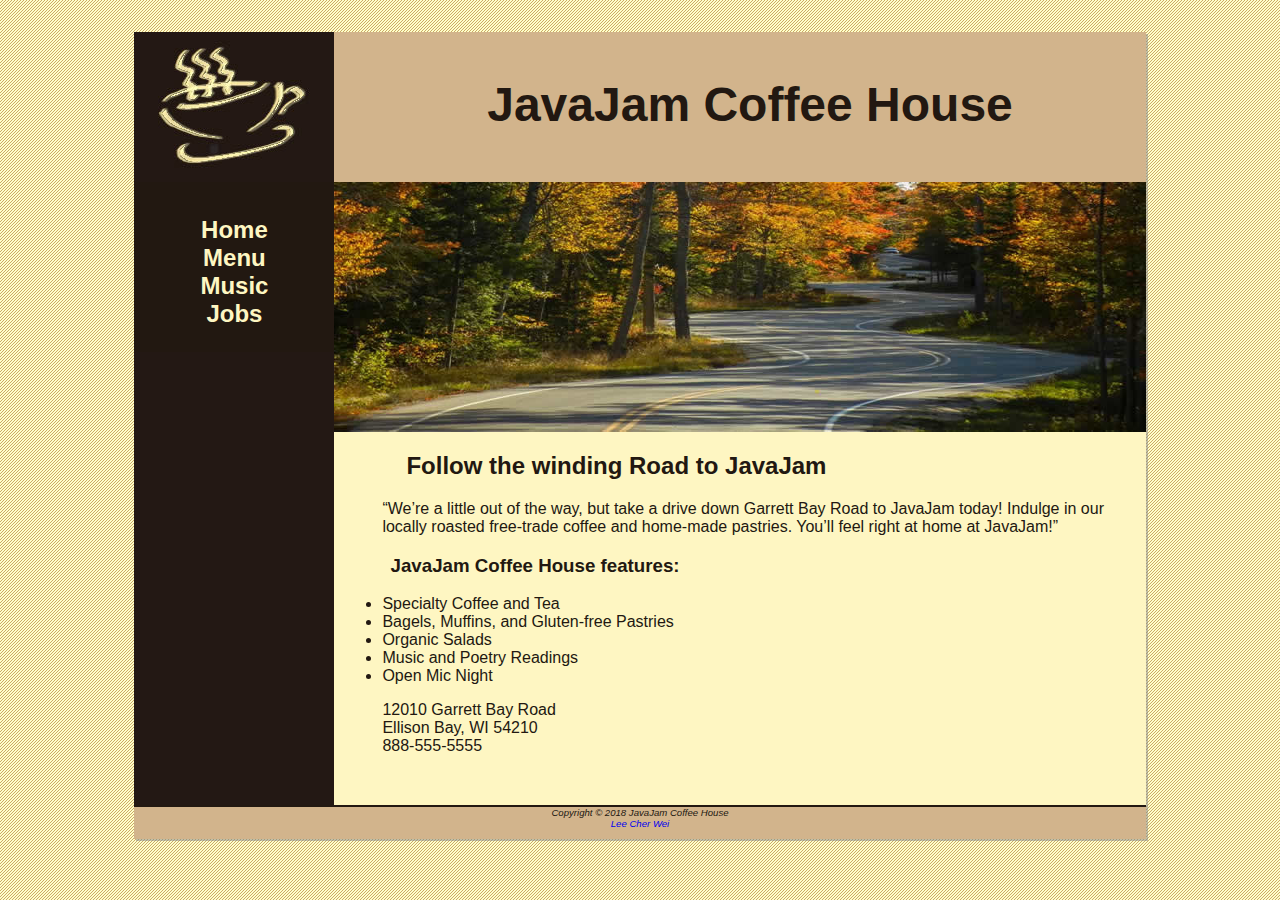
==== index.html @ f53940c9 "comment" ====
<!DOCTYPE html>
<html>

<head>
    <title>JavaJam Coffee House</title>
    <link rel="stylesheet" href="css/javajam.css" />
</head>

<body>
    <div id="wrapper">
        <header>
            <h1>
                JavaJam Coffee House
            </h1>
        </header>

        <nav>
            <ul>
                <li>
                    <a href="index.html">
                        Home

                    </a>
                </li>
                <li>
                    <a href="menu.html">
                        Menu

                    </a>
                </li>
                <li>
                    <a href="music.html">
                        Music

                    </a>
                </li>
                <li>
                    <a href="jobs.html">
                        Jobs

                    </a>
                </li>
            </ul>



        </nav>

        <main>
            <div id="heroroad"></div>



            <h2>
                Follow the winding Road to JavaJam
            </h2>

            <p>
                “We’re a little out of the way, but take a drive down Garrett Bay Road to JavaJam
                today! Indulge in our locally roasted free-trade coffee and home-made pastries.
                You’ll feel right at home at JavaJam!”
            </p>

            <h3>
                JavaJam Coffee House features:
            </h3>



            <ul>
                <li>
                    Specialty Coffee and Tea
                </li>
                <li>
                    Bagels, Muffins, and Gluten-free Pastries
                </li>
                <li>
                    Organic Salads
                </li>
                <li>
                    Music and Poetry Readings
                </li>
                <li>
                    Open Mic Night
                </li>
            </ul>

            <div>
                12010 Garrett Bay Road<br />
                Ellison Bay, WI 54210<br />
                888-555-5555<br /><br />
            </div>
        </main>

        <footer>
            Copyright &copy; 2018 JavaJam Coffee House<br />
            <a href="leecw-wp22@student.tarc.edu.my">Lee Cher Wei</a>
        </footer>
    </div>

</body>

</html>
---- css/javajam.css ----
* {
    box-sizing: border-box;
}


body{
    background-color:#FCEBB6;
    color:#221811;
    font-family: Arial, Helvetica, sans-serif;
    background-image: url(../img/background.gif);
}

header{
    background-color: #D2B48C;
    text-align: center;
    background-image: url("../img/javajamlogo.jpg");
    background-repeat: no-repeat;
    height: 150px
}

h1{
    padding-left: 220px;
    padding-top: 45px;
    font-size: 3em;
}

nav{
    text-align: center;
    font-weight: bold;
    font-size: 1.5em;
    padding-top: 10px;
    float: left;
    width: 200px;
    background-color: #221811;
}

nav a{
    text-decoration: none;
    color:#221811
    
}

nav a:link{
    color:#FEF6C2
}

nav a:visited{
    color:#D2B48C;
}

nav a:hover{
    color:#CC9933;
}

nav ul{
    padding-left: 0;
    list-style-type: none;
}

footer{
    background-color: #D2B48C;
    font-size: .60em;
    font-style: italic;
    text-align: center;
    padding-bottom: 10px;
    border-top: 2px solid #221811;
}

#wrapper{
    width: 80%;
    margin-left: auto;
    margin-right: auto;
    background-color: #231814;
    min-width: 900px;
    max-width: 1280px;
    box-shadow: 2px 2px #88888888;
}

h4{
    background-color: #D2B48C;
    font-size: 1.2em;
    padding-left: .5em;
    padding-bottom: 0;
    text-transform: uppercase;
    border-bottom: 2px solid #221811;
    clear: left;
}

main{
    padding-left: 0;
    padding-right: 0;
    padding-bottom: 2em;
    padding-top: 0;
    background-color: #FEF6C2;
    margin-left: 200px;
    display: block;
}

main h2,
main h3,
main h4,
main p,
main div,
main ul,
main dl{
    padding-left: 3em;
    padding-right: 2em;
}

.detail{
    padding-left: 20%;
    padding-right: 20%;
    overflow: auto;
}

img{
    padding-left: 10px;
    padding-right: 10px;
}

div a{
    text-decoration: none;
}

#heroroad{
    background-image: url("../img/heroroad.jpg");
    background-size: 100% 100%;
    height: 250px;
}

#heromugs{
    background-image: url("../img/heromugs.jpg");
    background-size: 100% 100%;
    height: 250px;
}

#heroguitar{
    background-image: url("../img/heroguitar.jpg");
    background-size: 100% 100%;
    height: 250px;
}

#herojobs{
    background-image: url("../img/herojobs.jpg");
    background-size: 100% 100%;
    height: 250px;
}

.floatleft{
    padding-bottom: 2em;
    padding-right: 2em;
    float: left;
}

header,nav,main,footer{
    display:block;
}

table{
    width:90%;
    margin-left: auto;
    margin-right: auto;
    border-spacing: 0;
    background-color: #FFFFCC;
}

th, td{
    padding: 10px;
}

tr:nth-of-type(odd){
    background-color: #D2B48E;
}


form{
    padding:2em;
    
}

label{
    float: left;
    display: block;
    text-align: right;
    width: 8em;
    padding-right: 1em;
}

input,textarea{
    display: block;
    margin-bottom: 1em;

}

#mySubmit{
    margin-left: 9.5em;
}

@media screen and (max-device-width:640px){
    #herojob{
        display: none;
    }
}
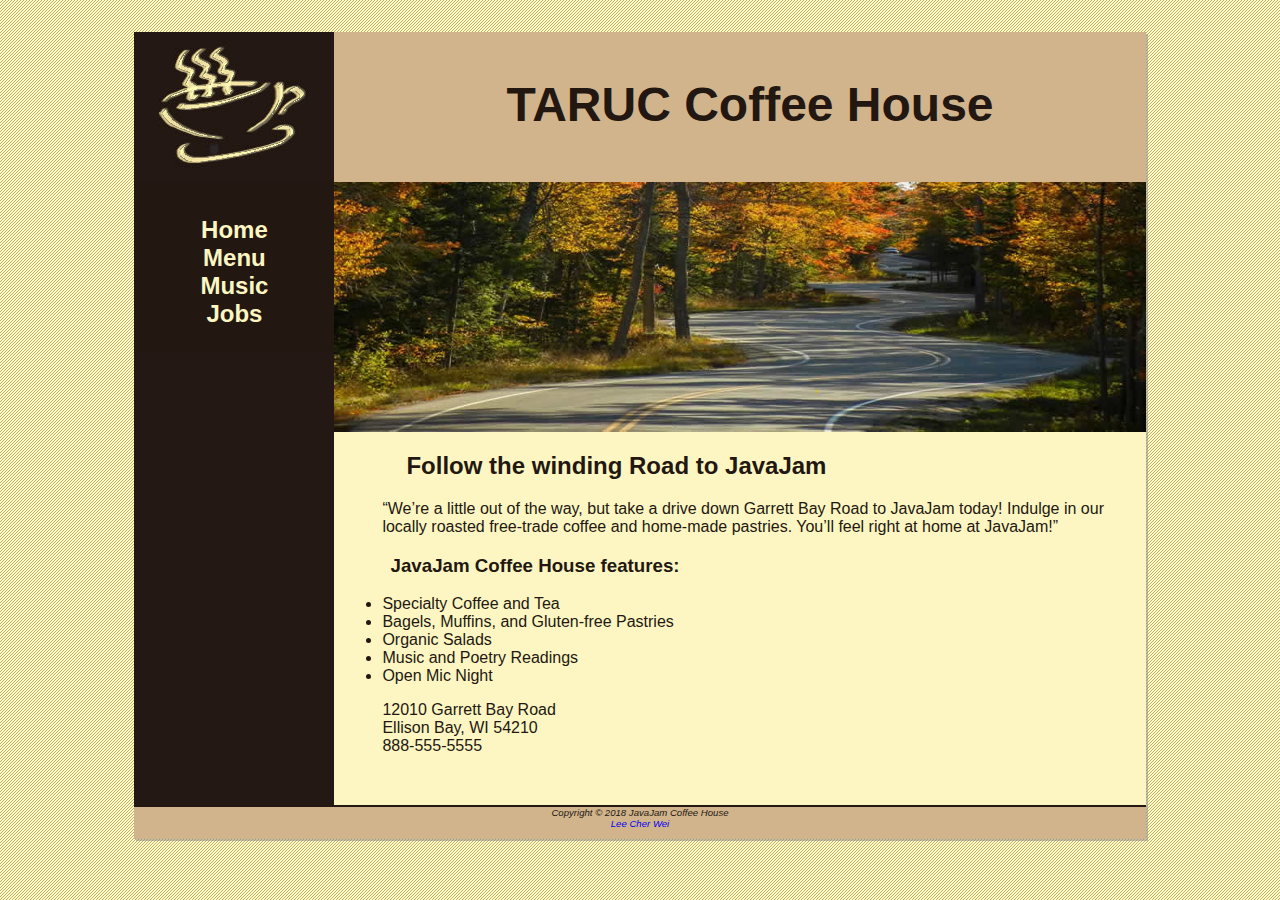
==== commit c259bfbf: "Update index.html" ====
--- a/index.html
+++ b/index.html
@@ -2,7 +2,7 @@
 <html>
 
 <head>
-    <title>JavaJam Coffee House</title>
+    <title>TARUC Coffee House</title>
     <link rel="stylesheet" href="css/javajam.css" />
 </head>
 
@@ -10,7 +10,7 @@
     <div id="wrapper">
         <header>
             <h1>
-                JavaJam Coffee House
+                TARUC Coffee House
             </h1>
         </header>
 
@@ -100,4 +100,4 @@
 
 </body>
 
-</html>+</html>
